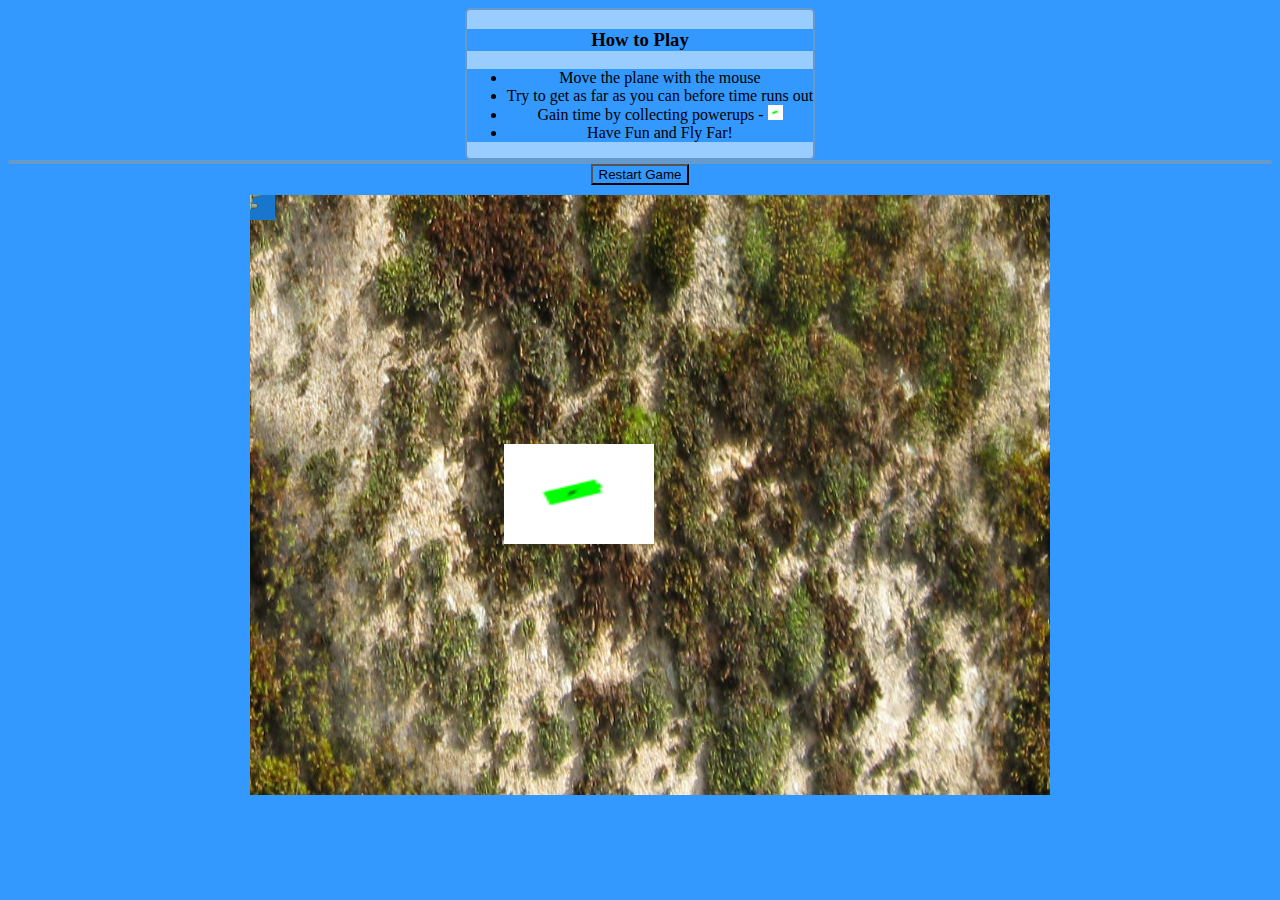
==== FlyFar.html @ 9c55b463 "Fix CSS link" ====
<!DOCTYPE HTML>
<html lang="en-US">
<head>
    <meta charset="UTF-8">
    <title>FlyFar</title>
    <link rel="stylesheet" href="main-style.css" />
    <script type="text/javascript" src="simpleGame.js"></script>
    <script type="text/javascript" src="script.js"></script>
</head>
<body onload="init()">
    <div id="all">
        <aside id="howTo">
            <h3>How to Play</h3>
            <ul>
                <li>Move the plane with the mouse</li>
                <li>Try to get as far as you can before time runs out</li>
                <li>Gain time by collecting powerups - <img src="Images/Battery.png" width="15em" height="15em"</li>
                <li>Have Fun and Fly Far!</li>
            </ul>
        </aside>
        <div id="timeLeft"></div>
        <button onclick="reset()">Restart Game</button>
    </div>
</body>
</html>
---- main-style.css ----
* {
  background-color: #3399FF;
  text-align: center;
}
aside {
  text-align: center;
  background-color: #99CCFF;
  border: 2px solid #6699CC;
  border-radius: 5px;
  display: inline-block;
}
#timeLeft {
  background-color: #99CCFF;
  border: 2px solid #6699CC;
  border-radius: 5px;
  display: block;
}
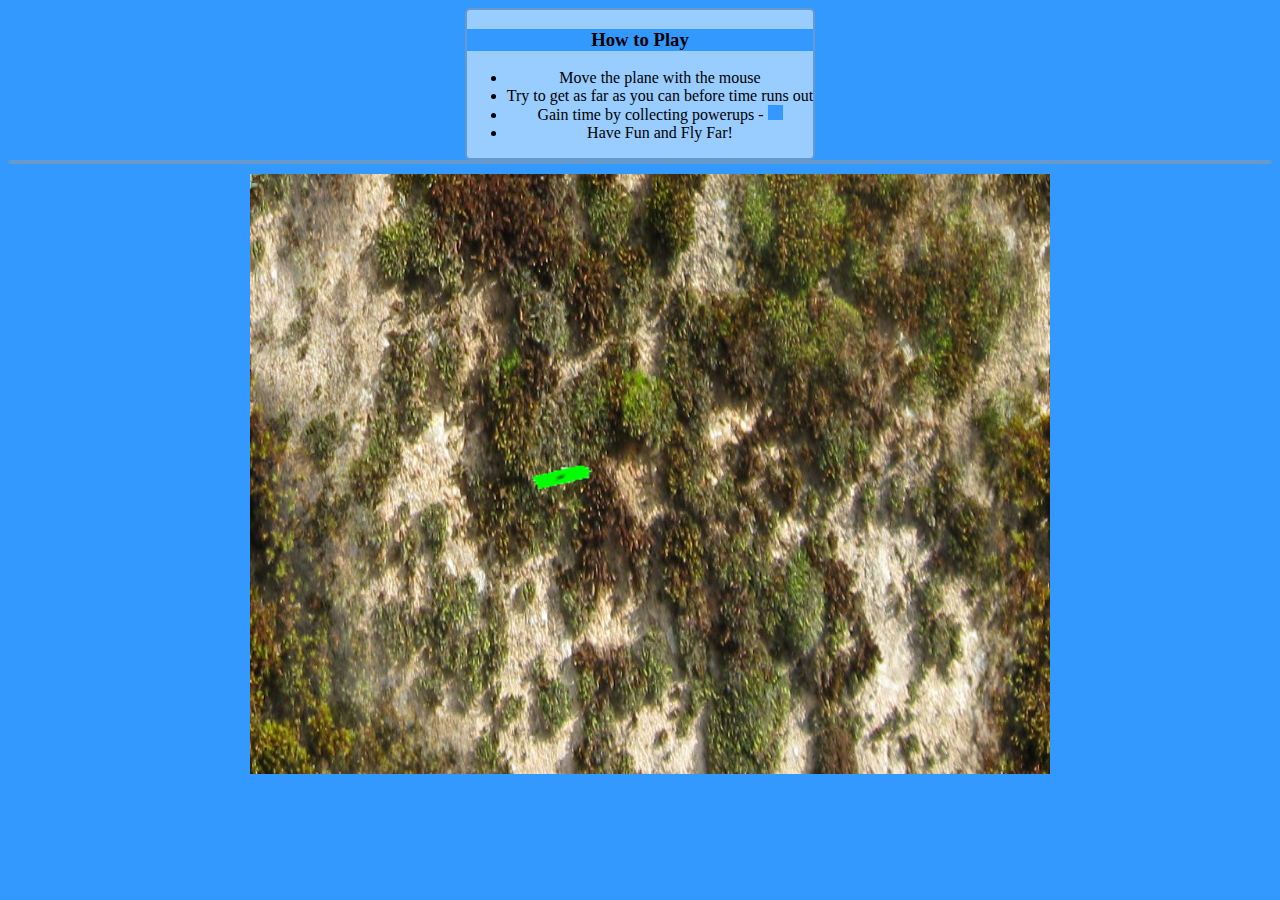
==== commit 77aa9223: "Fix link to style" ====
--- a/FlyFar.html
+++ b/FlyFar.html
@@ -19,7 +19,7 @@
             </ul>
         </aside>
         <div id="timeLeft"></div>
-        <button onclick="reset()">Restart Game</button>
+        <!--<button onclick="reset()">Restart Game</button>-->
     </div>
 </body>
 </html>
--- a/main-style.css
+++ b/main-style.css
@@ -15,3 +15,7 @@
   border-radius: 5px;
   display: block;
 }
+
+ul, li {
+  background-color: #99CCFF;
+}
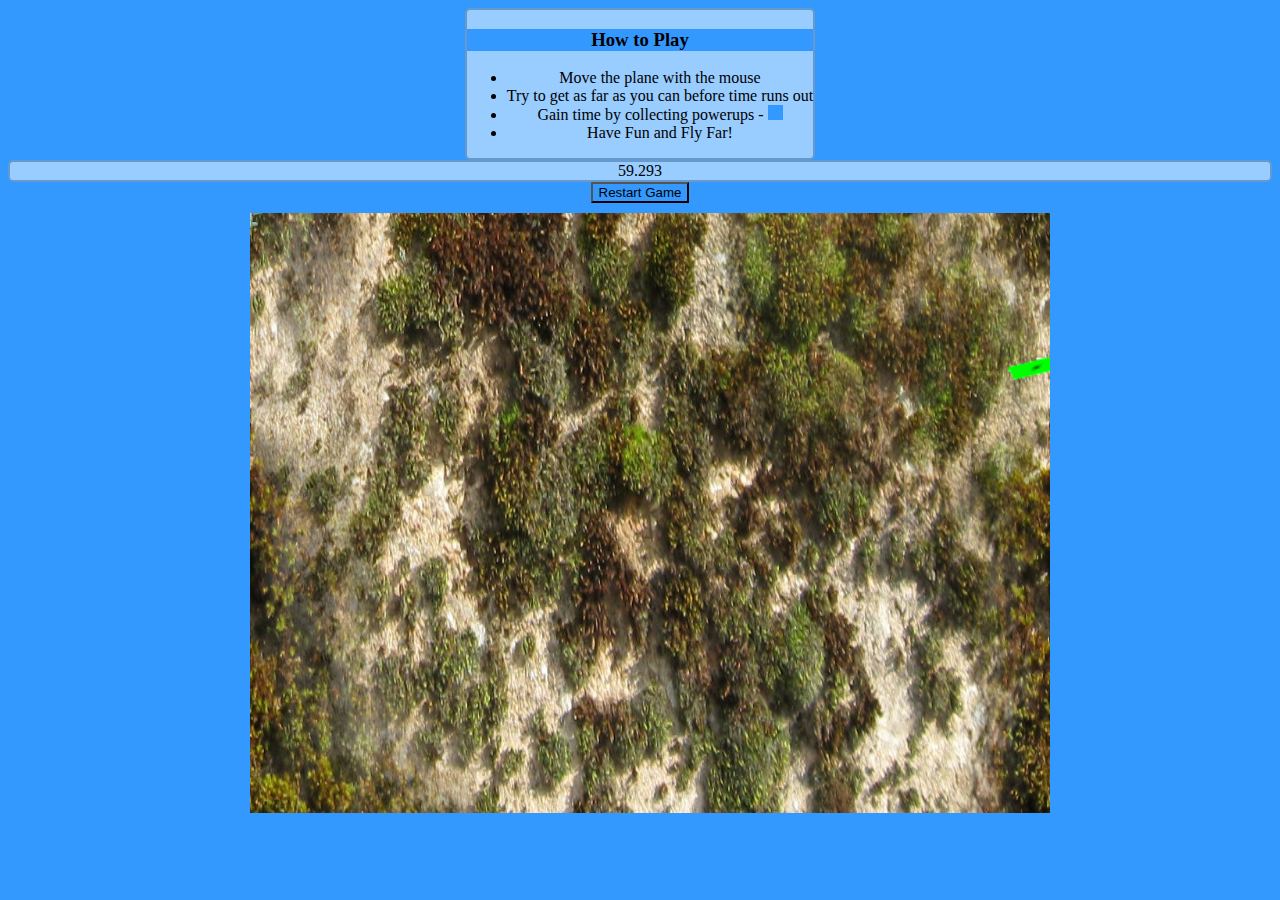
==== commit 84cb73c9: "Uncomments reset() button" ====
--- a/FlyFar.html
+++ b/FlyFar.html
@@ -19,7 +19,7 @@
             </ul>
         </aside>
         <div id="timeLeft"></div>
-        <!--<button onclick="reset()">Restart Game</button>-->
+        <button onclick="reset()">Restart Game</button>
     </div>
 </body>
 </html>
--- a/main-style.css
+++ b/main-style.css
@@ -15,7 +15,6 @@
   border-radius: 5px;
   display: block;
 }
-
 ul, li {
   background-color: #99CCFF;
 }
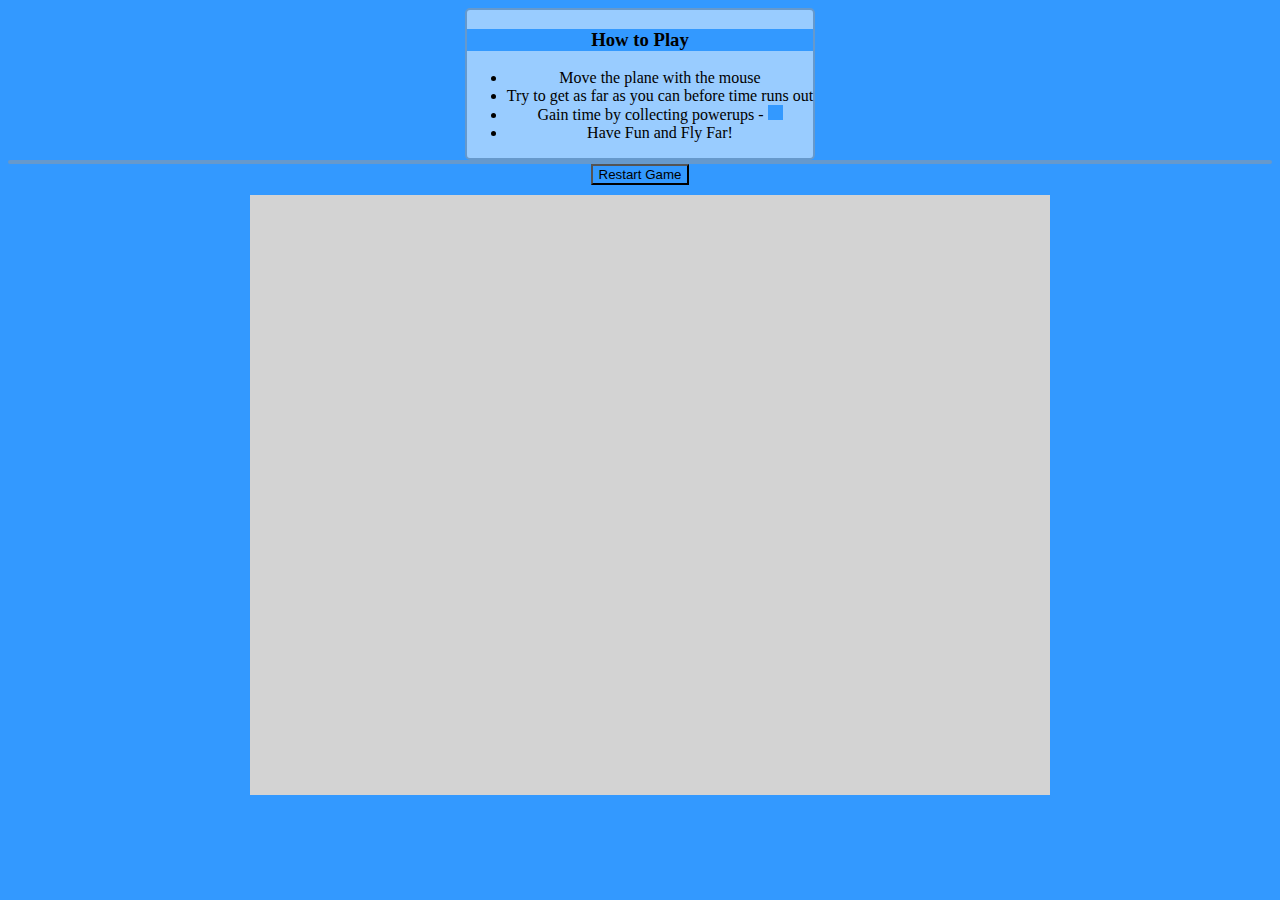
==== commit 40fd75ec: "Add jQuery link" ====
--- a/FlyFar.html
+++ b/FlyFar.html
@@ -6,6 +6,7 @@
     <link rel="stylesheet" href="main-style.css" />
     <script type="text/javascript" src="simpleGame.js"></script>
     <script type="text/javascript" src="script.js"></script>
+    <script src="//ajax.googleapis.com/ajax/libs/jqueryui/1.9.1/jquery-ui.min.js"></script>
 </head>
 <body onload="init()">
     <div id="all">
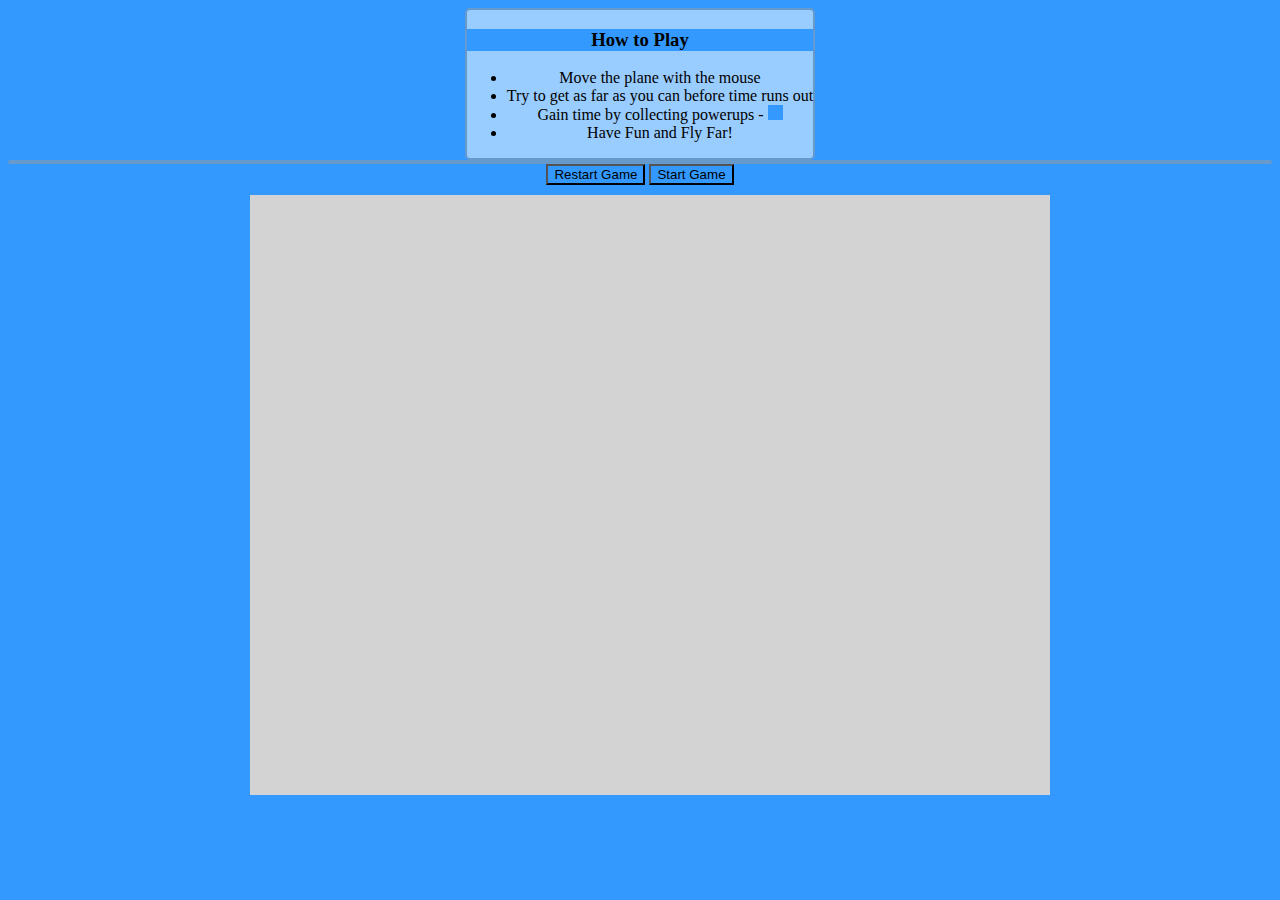
==== commit d51747b1: "Update FlyFar.html" ====
--- a/FlyFar.html
+++ b/FlyFar.html
@@ -21,6 +21,7 @@
         </aside>
         <div id="timeLeft"></div>
         <button onclick="reset()">Restart Game</button>
+        <button id="playGameButton">Start Game</button>
     </div>
 </body>
 </html>
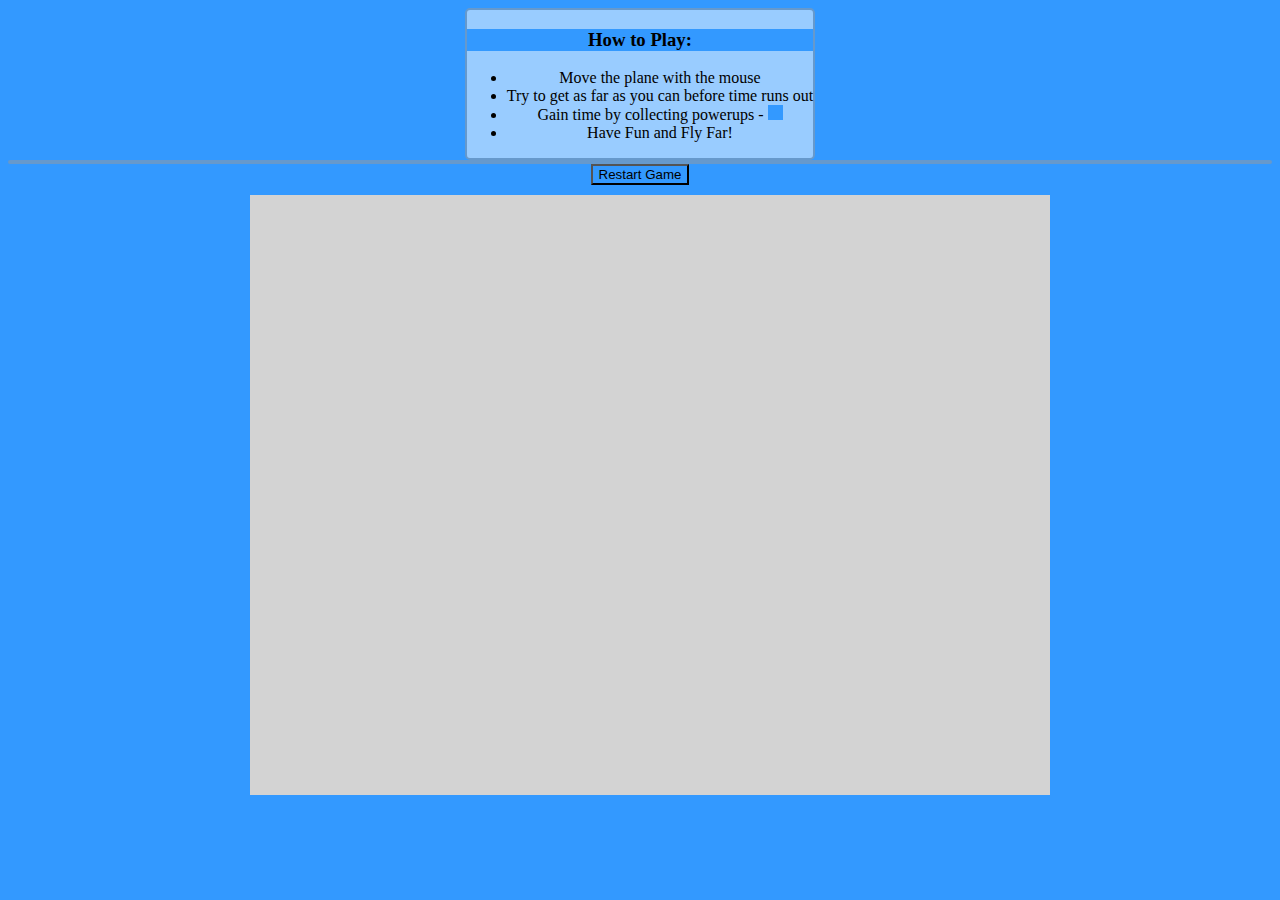
==== commit 9fd27a35: "Punctuation fix" ====
--- a/FlyFar.html
+++ b/FlyFar.html
@@ -6,12 +6,11 @@
     <link rel="stylesheet" href="main-style.css" />
     <script type="text/javascript" src="simpleGame.js"></script>
     <script type="text/javascript" src="script.js"></script>
-    <script src="//ajax.googleapis.com/ajax/libs/jqueryui/1.9.1/jquery-ui.min.js"></script>
 </head>
 <body onload="init()">
     <div id="all">
         <aside id="howTo">
-            <h3>How to Play</h3>
+            <h3>How to Play:</h3>
             <ul>
                 <li>Move the plane with the mouse</li>
                 <li>Try to get as far as you can before time runs out</li>
@@ -21,7 +20,6 @@
         </aside>
         <div id="timeLeft"></div>
         <button onclick="reset()">Restart Game</button>
-        <button id="playGameButton">Start Game</button>
     </div>
 </body>
 </html>
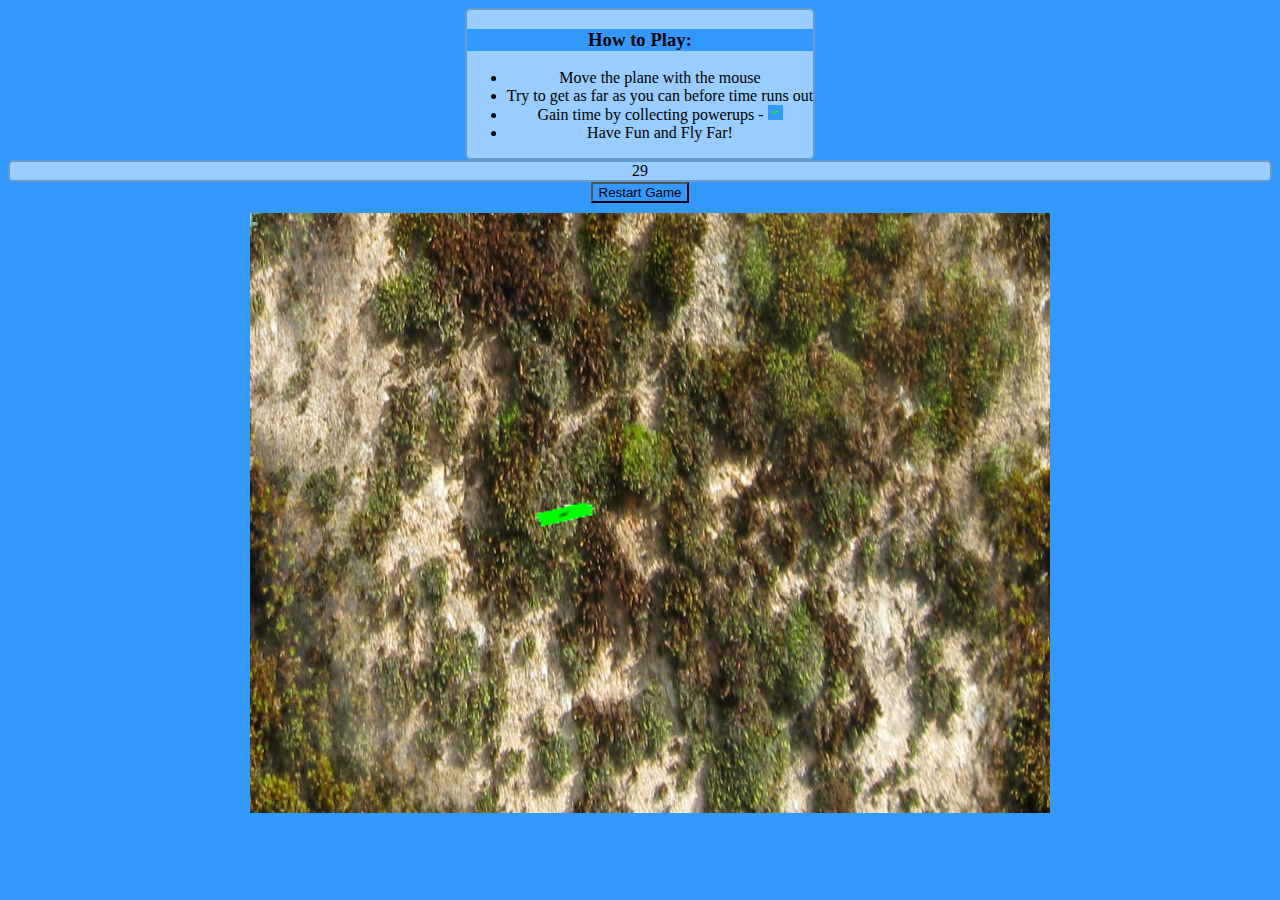
==== commit 41d84a0f: "Fixes typo" ====
--- a/FlyFar.html
+++ b/FlyFar.html
@@ -14,7 +14,7 @@
             <ul>
                 <li>Move the plane with the mouse</li>
                 <li>Try to get as far as you can before time runs out</li>
-                <li>Gain time by collecting powerups - <img src="Images/Battery.png" width="15em" height="15em"</li>
+                <li>Gain time by collecting powerups - <img src="Images/BatteryPic.png" width="15em" height="15em" /></li>
                 <li>Have Fun and Fly Far!</li>
             </ul>
         </aside>
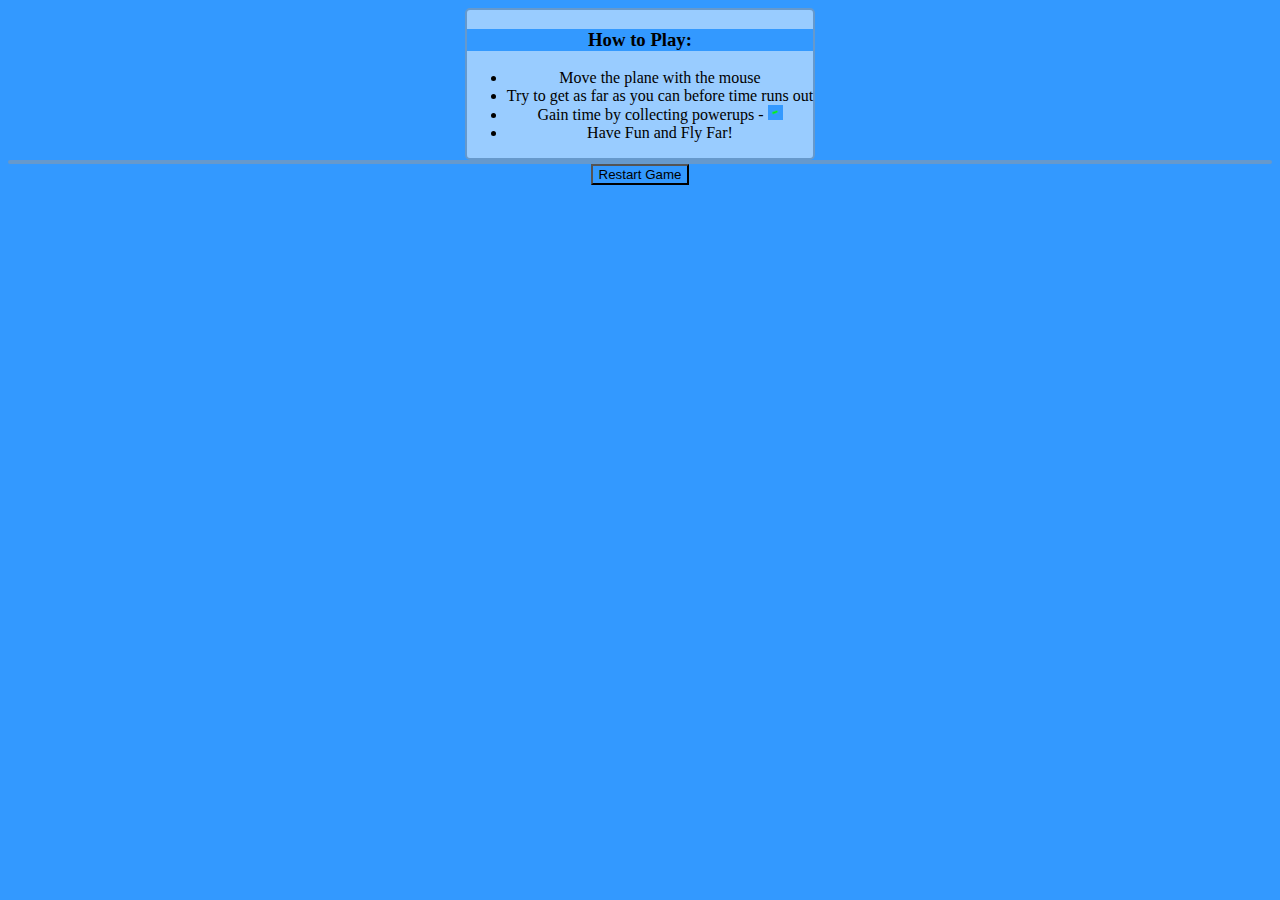
==== commit 986ddd90: "Fixes a typo & adds padding to .button" ====
--- a/FlyFar.html
+++ b/FlyFar.html
@@ -19,7 +19,7 @@
             </ul>
         </aside>
         <div id="timeLeft"></div>
-        <button onclick="reset()">Restart Game</button>
+        <button onclick="resetGame()">Restart Game</button>
     </div>
 </body>
 </html>
